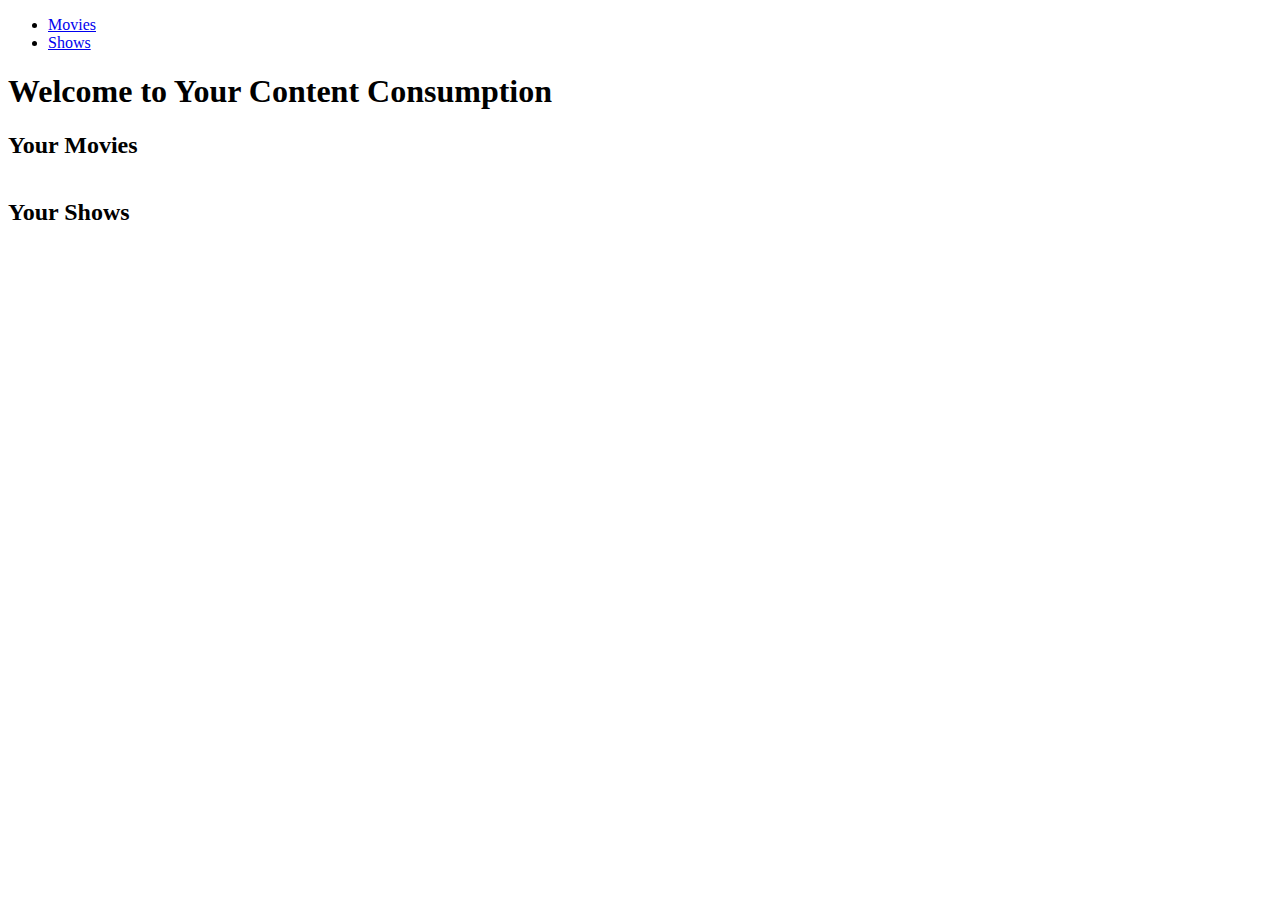
==== index.html @ 1e6ccae4 "first commit" ====
<!DOCTYPE html>
<html lang="en">
<head>
    <meta charset="UTF-8">
    <meta http-equiv="X-UA-Compatible" content="IE=edge">
    <meta name="viewport" content="width=device-width, initial-scale=1.0">
    <link rel="stylesheet" href="styles.css">
    <script src="scripts.js" defer></script>
    <title>CC</title>
</head>
<body>
    <div class="navbar">
        <ul>
            <li><a href="/movies/movies.html">Movies</a></li>
            <li><a href="/shows/shows.html">Shows</a></li>
        </ul>
    </div>

        <h1>Welcome to Your Content Consumption</h1>

        <div class="card">
            <h2 class="card-title">Your Movies</h2>
            <table class="table" id="display-movies"></table>
        </div>
        <div class="card">
            <h2 class="card-title">Your Shows</h2>
            <table class="table" id="display-shows"></table>
        </div>

</body>
</html>
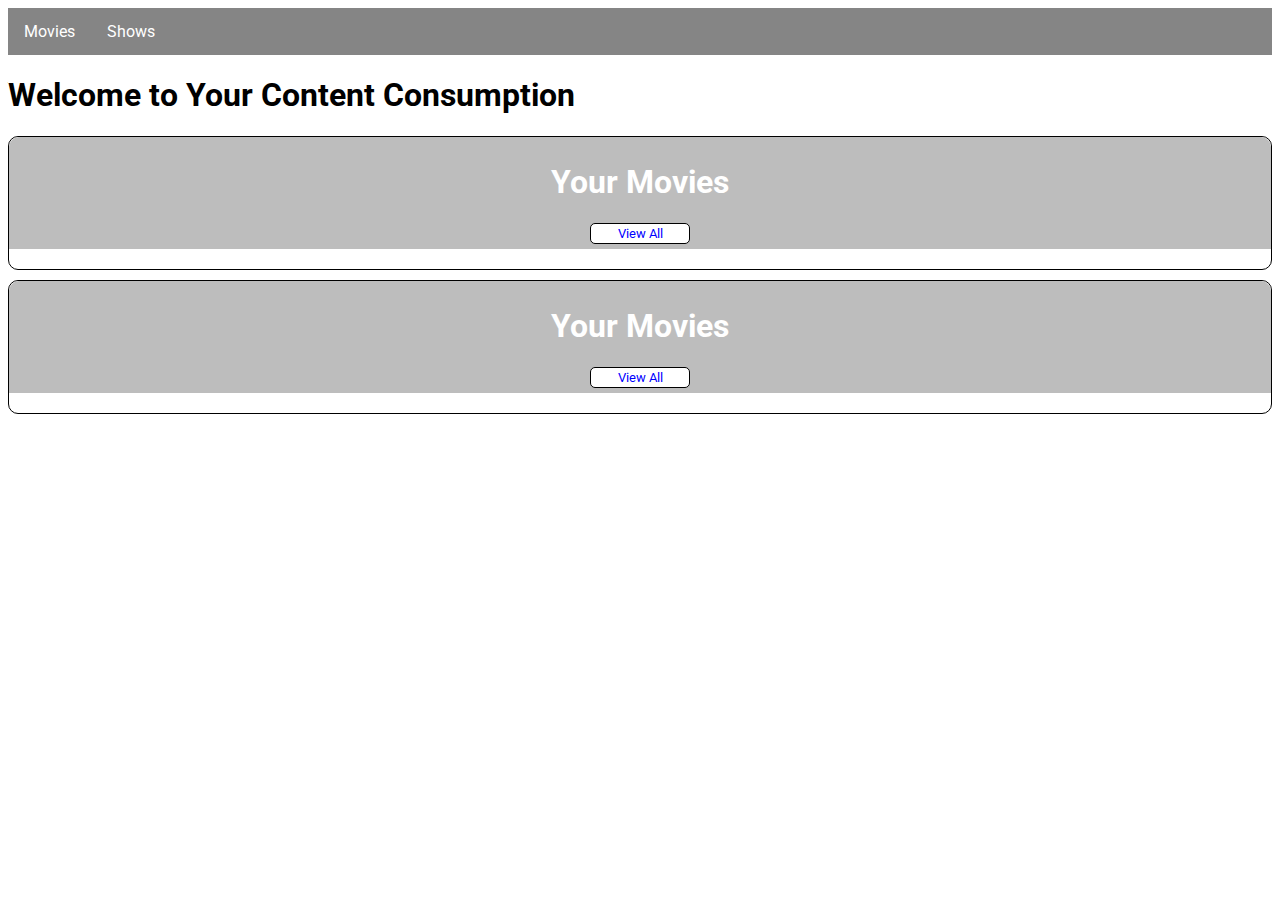
==== commit a994ab48: "second commit" ====
--- a/index.html
+++ b/index.html
@@ -19,11 +19,17 @@
         <h1>Welcome to Your Content Consumption</h1>
 
         <div class="card">
-            <h2 class="card-title">Your Movies</h2>
+            <div class="card-title" style="display: inline-block; width: 100%;">
+                <h1>Your Movies</h1> 
+                <button class="link-button"><a id="link-text-movies" class="link-text" href="/movies/movies.html">View All</a></button>
+            </div>
             <table class="table" id="display-movies"></table>
         </div>
         <div class="card">
-            <h2 class="card-title">Your Shows</h2>
+            <div class="card-title" style="display: inline-block; width: 100%;">
+                <h1>Your Movies</h1> 
+                <button class="link-button"><a id="link-text-shows" class="link-text" href="/shows/shows.html">View All</a></button>
+            </div>
             <table class="table" id="display-shows"></table>
         </div>
 
--- a/styles.css
+++ b/styles.css
@@ -0,0 +1,173 @@
+
+@import url('https://fonts.googleapis.com/css2?family=Roboto&display=swap');
+
+* {
+    font-family: 'Roboto', sans-serif;
+}
+
+.navbar {
+    background-color: rgba(113, 113, 113, 0.858);
+}
+
+.link-button {
+  background-color: white;
+  border: 1px solid black;
+}
+
+.link-text {
+  color: blue;
+  text-decoration: none;
+}
+
+input {
+    width: 400px;
+    border-radius: 5px;
+    border: 1px solid black;
+    outline: none;
+    padding: 3px;
+}
+
+button {
+    padding: 2px;
+    width: 100px;
+    border-radius: 5px;
+    border: none;
+    background-color: black;
+    color: white;
+}
+
+
+button:hover {
+    background-color: #888;
+}
+.navbar ul {
+    list-style-type: none;
+    margin: 0;
+    padding: 0;
+    overflow: hidden;
+  }
+  
+  .navbar li {
+    float: left;
+  }
+
+  .delete {
+    background-color: rgb(215, 86, 86);
+    border: none;
+    color: white;
+    padding: 2px;
+    width: 100px;
+    border-radius: 5px;
+  }
+
+  .delete:hover {
+    background-color: red;
+  }
+  
+  li a {
+    display: block;
+    color: white;
+    text-align: center;
+    padding: 14px 16px;
+    text-decoration: none;
+  }
+  
+  /* Change the link color to #111 (black) on hover */
+  .navbar li a:hover {
+    background-color: #111;
+  }
+
+.card {
+    border: solid 1px black; 
+    border-radius: 10px;
+    margin-bottom: 10px;
+}
+
+.card p {
+    padding-left: 5px;
+}
+.card-title {
+    background-color: rgb(189, 189, 189);
+    margin-top: 0;
+    margin-left: 0;
+    margin-right: 0;
+    border-top-right-radius: 10px;
+    border-top-left-radius: 10px;
+    text-align: center;
+    padding-top: 5px;
+    padding-bottom: 5px;
+    color: white;
+}
+
+/* Modal */
+
+.modal {
+    display: none; /* Hidden by default */
+    position: fixed; /* Stay in place */
+    z-index: 1; /* Sit on top */
+    padding-top: 100px; /* Location of the box */
+    left: 0;
+    top: 0;
+    width: 100%; /* Full width */
+    height: 100%; /* Full height */
+    overflow: auto; /* Enable scroll if needed */
+    background-color: rgb(0,0,0); /* Fallback color */
+    background-color: rgba(0,0,0,0.4); /* Black w/ opacity */
+  }
+  
+  /* Modal Content */
+  .modal-content {
+    background-color: #fefefe;
+    margin: auto;
+    padding: 20px;
+    border: 1px solid #888;
+    width: 80%;
+  }
+  
+  /* The Close Button */
+  .close {
+    color: #aaaaaa;
+    float: right;
+    font-size: 28px;
+    font-weight: bold;
+  }
+  
+  .close:hover,
+  .close:focus {
+    color: #000;
+    text-decoration: none;
+    cursor: pointer;
+  }
+
+
+  /* Movie Page */
+
+  .movie-item {
+    list-style: none;
+  }
+
+  table {
+    font-family: arial, sans-serif;
+    border-collapse: collapse;
+    width: 100%;
+  }
+
+  .table {
+    border-radius: 10px;
+    margin-left: 10px;
+    margin-bottom: 10px;
+    margin-right: 10px;
+    margin-top: 10px;
+    width: 99%;
+
+  }
+  
+  td, th {
+    border: 1px solid #dddddd;
+    text-align: left;
+    padding: 8px;
+  }
+  
+  tr:nth-child(even) {
+    background-color: #dddddd;
+  }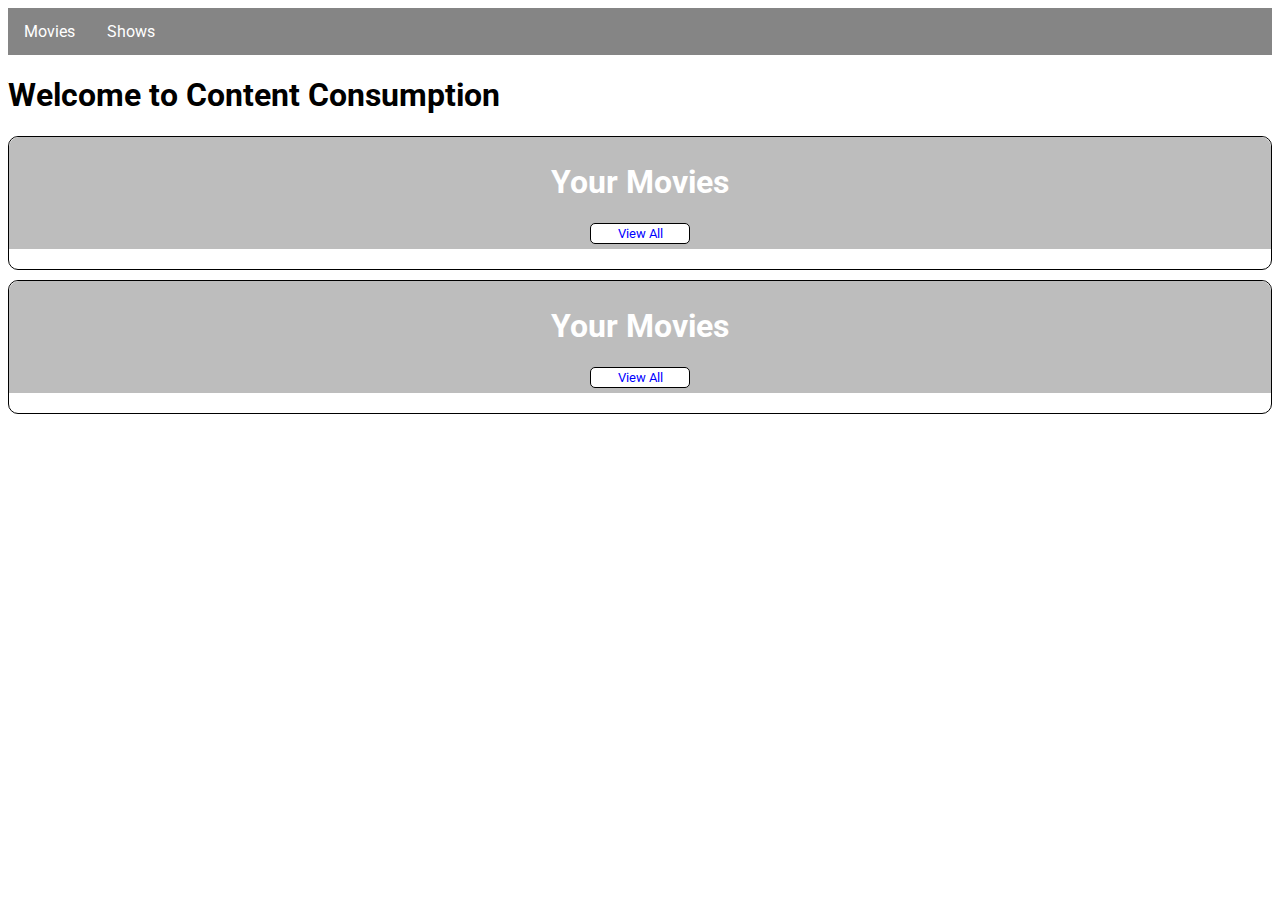
==== commit ae137c99: "adding icon to tab" ====
--- a/index.html
+++ b/index.html
@@ -6,6 +6,7 @@
     <meta name="viewport" content="width=device-width, initial-scale=1.0">
     <link rel="stylesheet" href="styles.css">
     <script src="scripts.js" defer></script>
+    <link rel="shortcut icon" type="image/x-icon" href="/icons8-clapperboard-50.png">
     <title>CC</title>
 </head>
 <body>
@@ -16,7 +17,7 @@
         </ul>
     </div>
 
-        <h1>Welcome to Your Content Consumption</h1>
+        <h1>Welcome to Content Consumption</h1>
 
         <div class="card">
             <div class="card-title" style="display: inline-block; width: 100%;">
